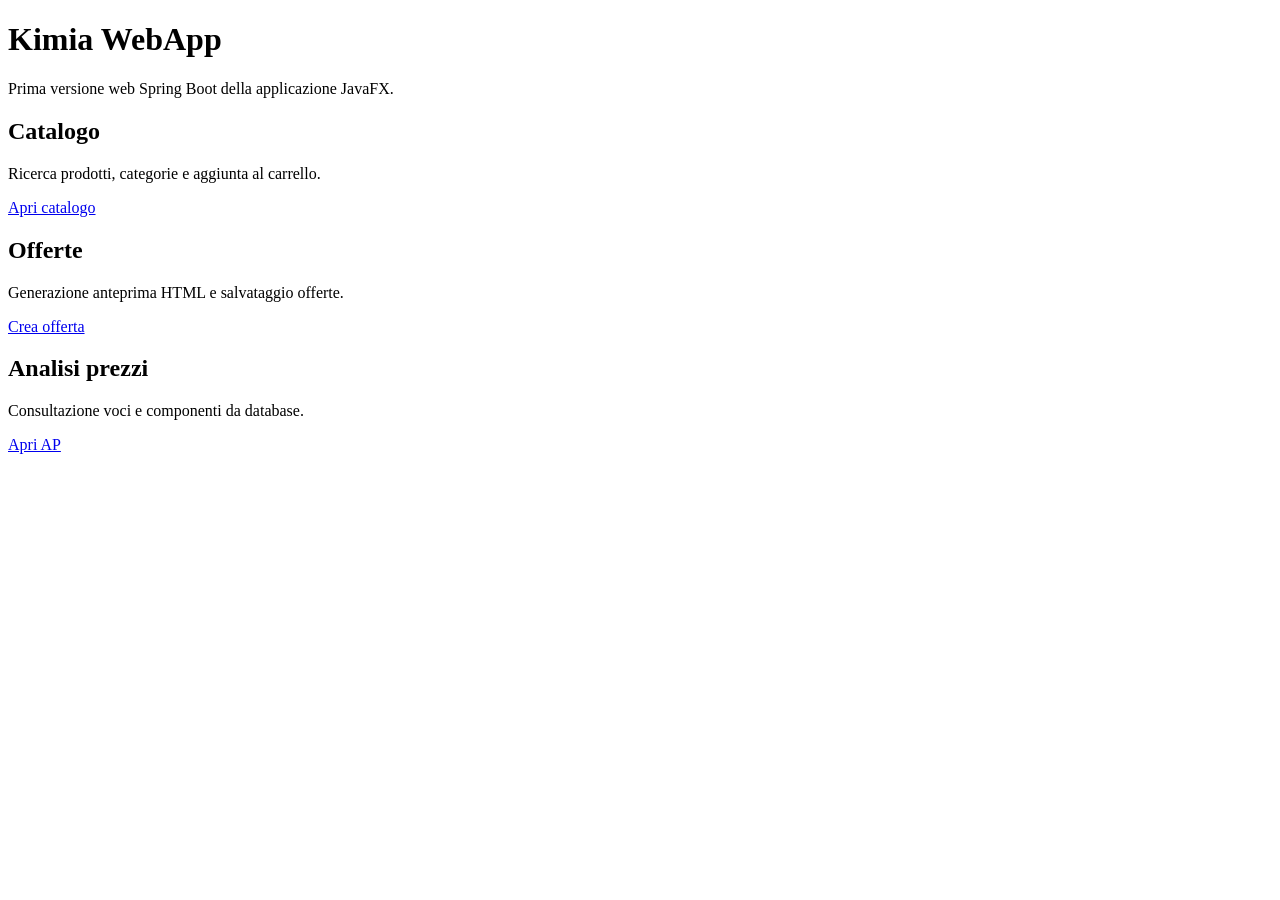
==== src/main/resources/templates/index.html @ 9b4b7e6f "Initial commit: KIMIA Offerte&AP webapp Spring Boot webapp per gestione offerte e analisi prezzi. Fu" ====
<!doctype html><html lang="it"><head><meta charset="utf-8"><title>Kimia WebApp</title><link rel="stylesheet" href="/css/app.css"></head><body><div th:replace="~{_nav :: nav}"></div>
<main class="container">
  <div class="card"><h1>Kimia WebApp</h1><p>Prima versione web Spring Boot della applicazione JavaFX.</p></div>
  <div class="grid3">
    <div class="card"><h2>Catalogo</h2><p>Ricerca prodotti, categorie e aggiunta al carrello.</p><a class="btn" href="/catalogo">Apri catalogo</a></div>
    <div class="card"><h2>Offerte</h2><p>Generazione anteprima HTML e salvataggio offerte.</p><a class="btn" href="/offerta">Crea offerta</a></div>
    <div class="card"><h2>Analisi prezzi</h2><p>Consultazione voci e componenti da database.</p><a class="btn" href="/ap">Apri AP</a></div>
  </div>
</main></body></html>
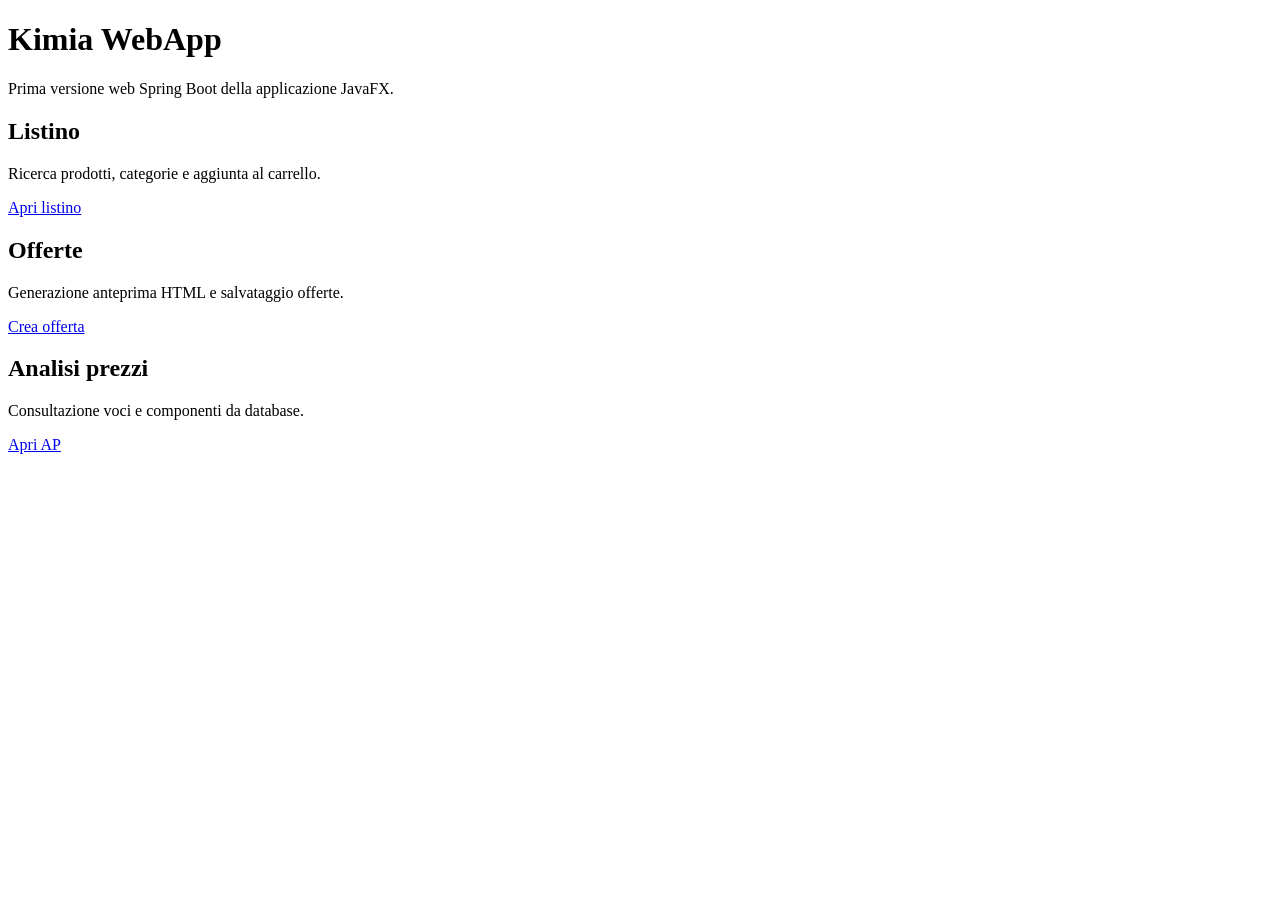
==== commit 9b31c0a4: "fix: rename Catalogo to Listino on homepage card Co-Authored-By: Claude Sonnet 4.6 <noreply@anthropi" ====
--- a/src/main/resources/templates/index.html
+++ b/src/main/resources/templates/index.html
@@ -2,7 +2,7 @@
 <main class="container">
   <div class="card"><h1>Kimia WebApp</h1><p>Prima versione web Spring Boot della applicazione JavaFX.</p></div>
   <div class="grid3">
-    <div class="card"><h2>Catalogo</h2><p>Ricerca prodotti, categorie e aggiunta al carrello.</p><a class="btn" href="/catalogo">Apri catalogo</a></div>
+    <div class="card"><h2>Listino</h2><p>Ricerca prodotti, categorie e aggiunta al carrello.</p><a class="btn" href="/catalogo">Apri listino</a></div>
     <div class="card"><h2>Offerte</h2><p>Generazione anteprima HTML e salvataggio offerte.</p><a class="btn" href="/offerta">Crea offerta</a></div>
     <div class="card"><h2>Analisi prezzi</h2><p>Consultazione voci e componenti da database.</p><a class="btn" href="/ap">Apri AP</a></div>
   </div>
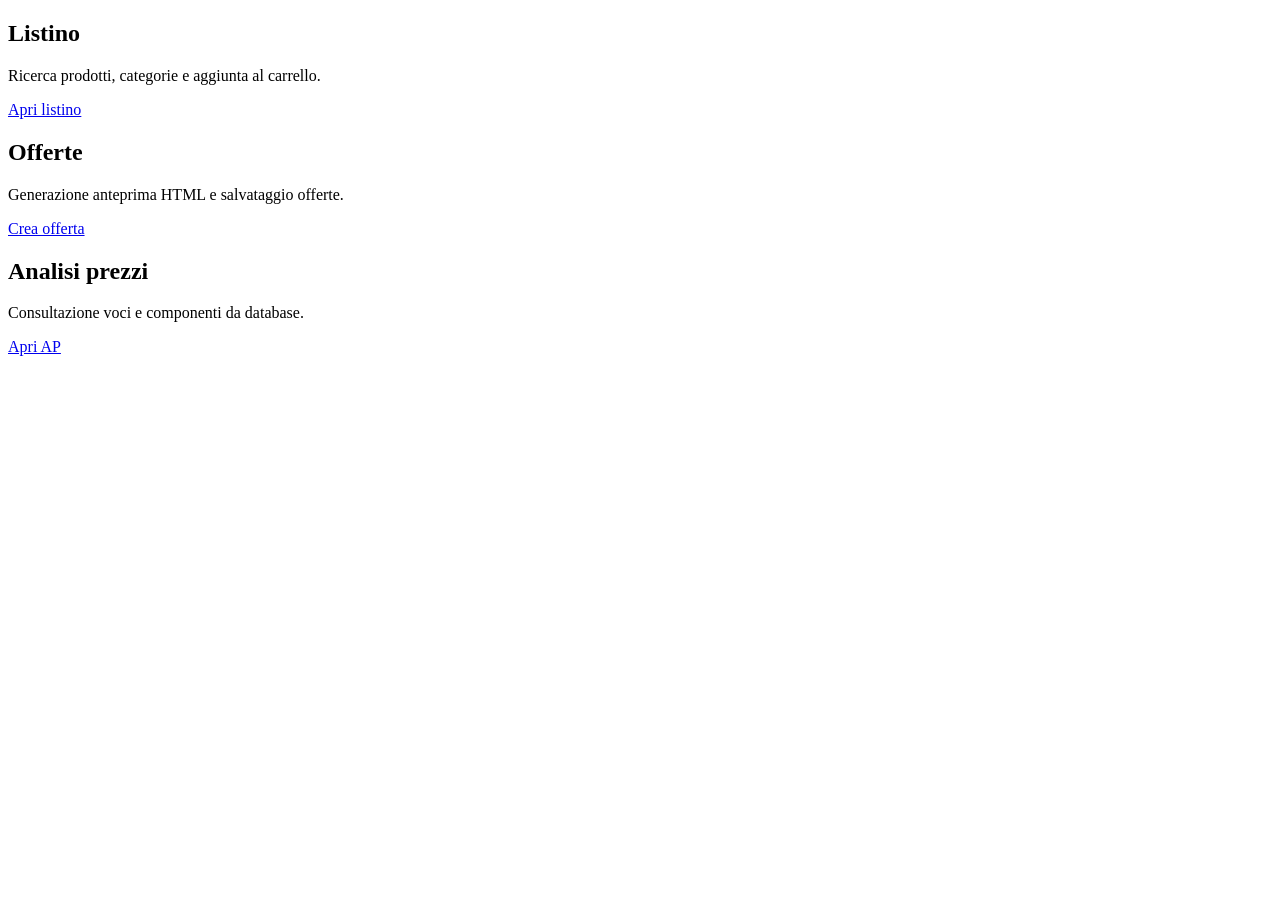
==== commit a1c13cd1: "Remove home intro header card" ====
--- a/src/main/resources/templates/index.html
+++ b/src/main/resources/templates/index.html
@@ -1,6 +1,5 @@
 <!doctype html><html lang="it"><head><meta charset="utf-8"><title>Kimia WebApp</title><link rel="stylesheet" href="/css/app.css"></head><body><div th:replace="~{_nav :: nav}"></div>
 <main class="container">
-  <div class="card"><h1>Kimia WebApp</h1><p>Prima versione web Spring Boot della applicazione JavaFX.</p></div>
   <div class="grid3">
     <div class="card"><h2>Listino</h2><p>Ricerca prodotti, categorie e aggiunta al carrello.</p><a class="btn" href="/catalogo">Apri listino</a></div>
     <div class="card"><h2>Offerte</h2><p>Generazione anteprima HTML e salvataggio offerte.</p><a class="btn" href="/offerta">Crea offerta</a></div>
